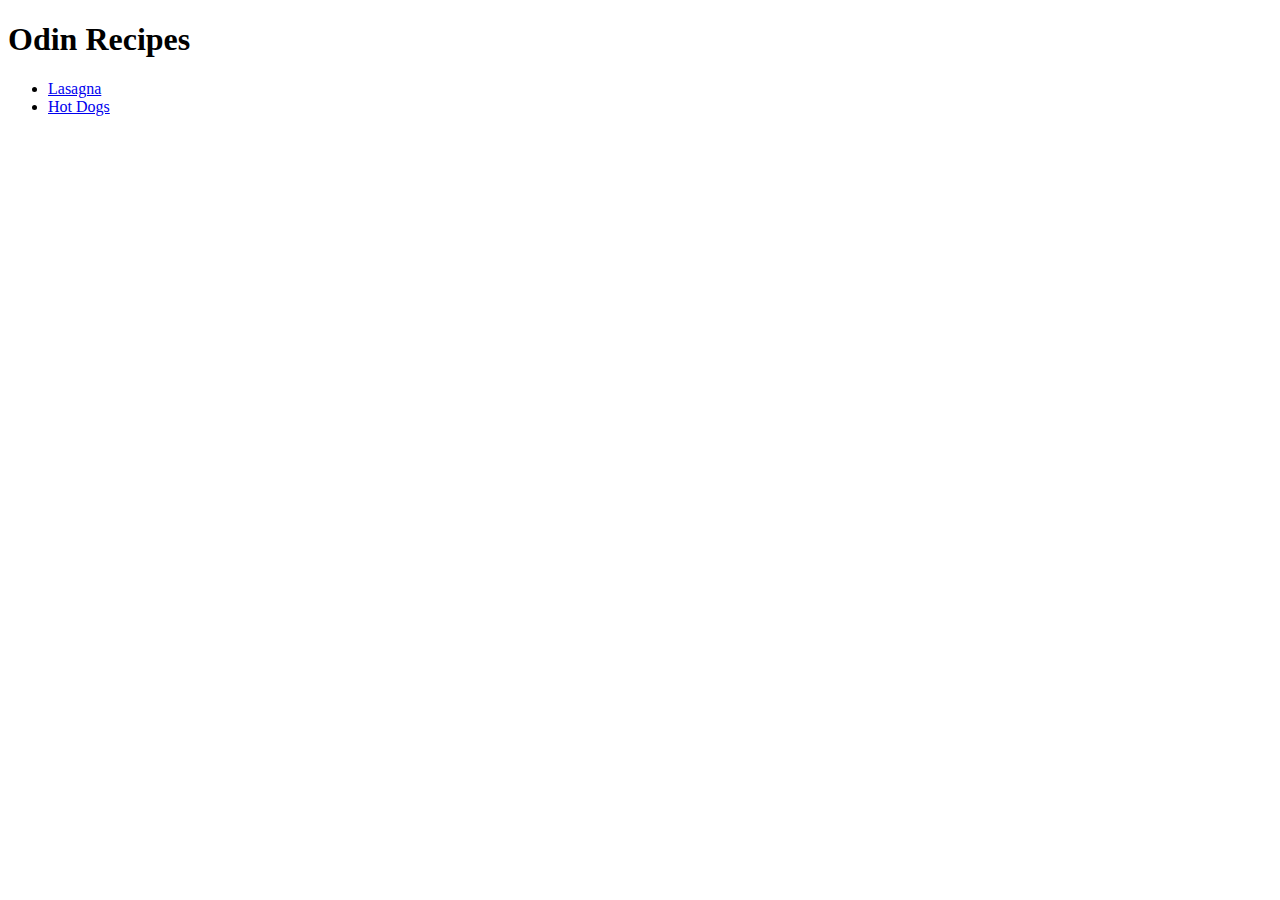
==== index.html @ ec1a7222 "Create and populate  hot dogs file" ====
<!DOCTYPE html>
<html lang="en">
<head>
    <meta charset="UTF-8">
    <meta http-equiv="X-UA-Compatible" content="IE=edge">
    <meta name="viewport" content="width=device-width, initial-scale=1.0">
    <title>Recipes</title>
</head>
<body>
    <h1>Odin Recipes</h1>
    <ul>
        <li><a href="/recipes/lasagna.html">Lasagna</a></li>
        <li><a href="/recipes/hotdogs.html">Hot Dogs</a></li>
        
    </ul>
    

</body>
</html>
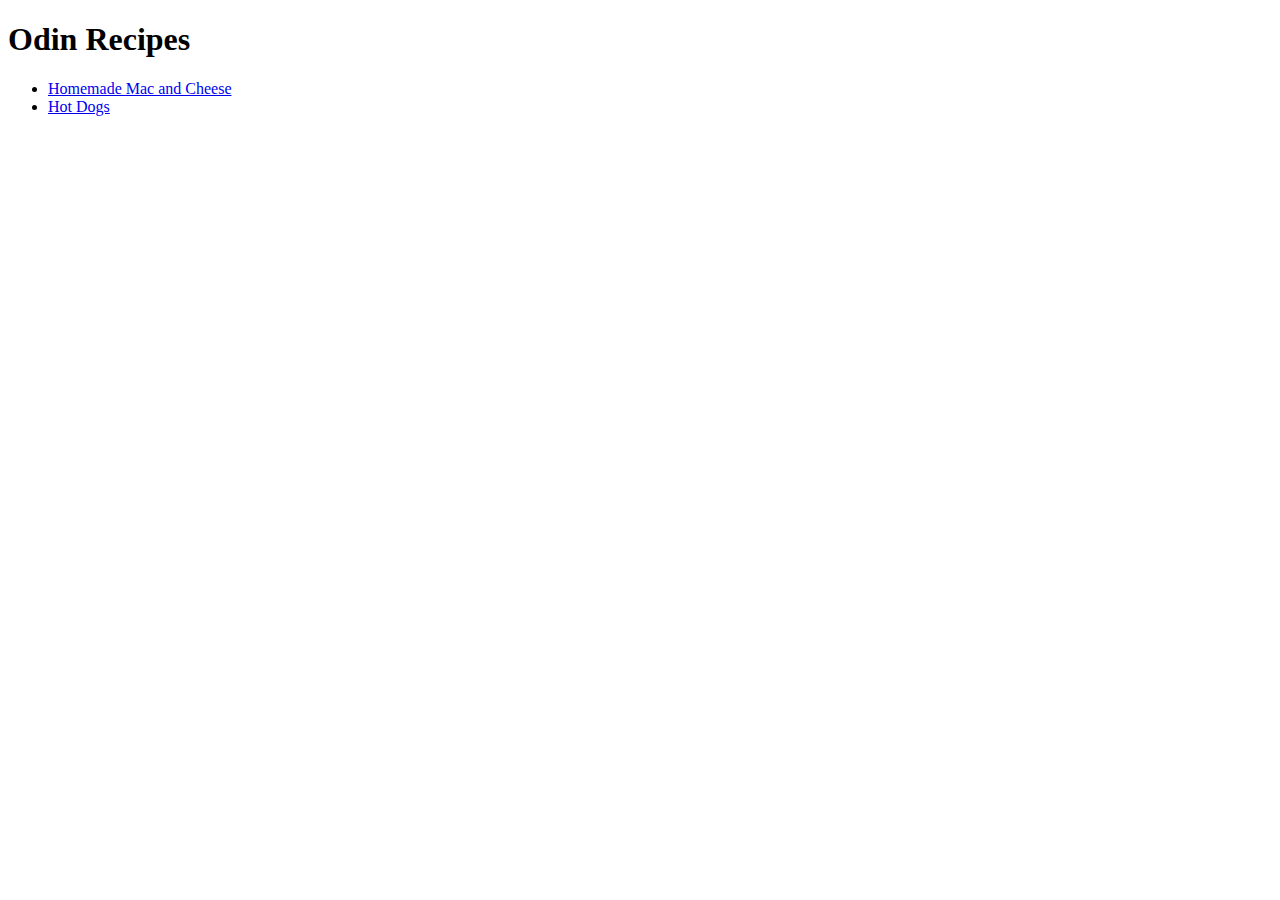
==== commit 925e02d5: "Add 'Description' header to recipe files" ====
--- a/index.html
+++ b/index.html
@@ -9,9 +9,9 @@
 <body>
     <h1>Odin Recipes</h1>
     <ul>
-        <li><a href="/recipes/lasagna.html">Lasagna</a></li>
-        <li><a href="/recipes/hotdogs.html">Hot Dogs</a></li>
-        
+        <li><a href="recipes/lasagna.html">Homemade Mac and Cheese</a></li>
+        <li><a href="recipes/hotdogs.html">Hot Dogs</a></li>
+
     </ul>
     
 
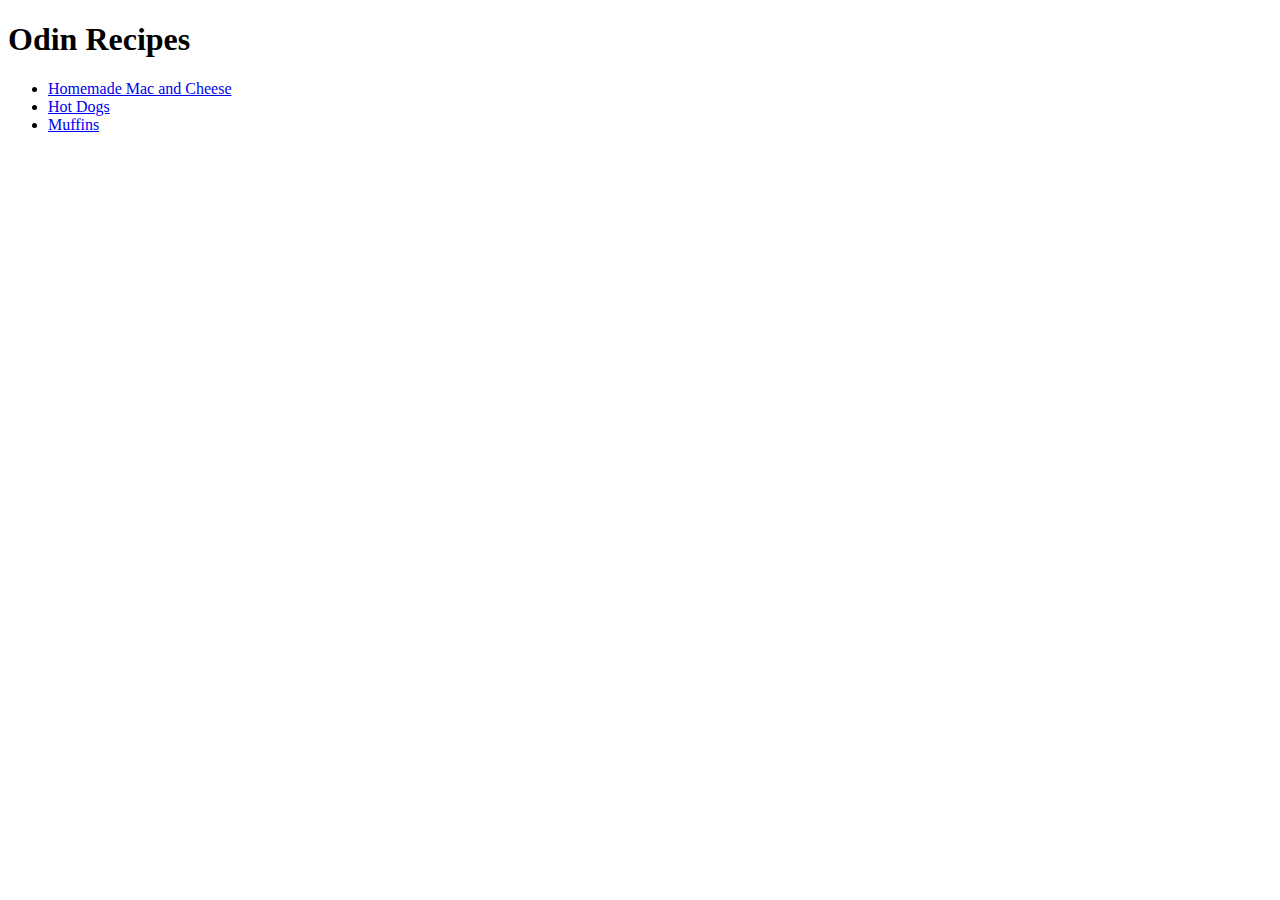
==== commit c3e2a84e: "Create Muffins.html file" ====
--- a/index.html
+++ b/index.html
@@ -11,6 +11,7 @@
     <ul>
         <li><a href="recipes/lasagna.html">Homemade Mac and Cheese</a></li>
         <li><a href="recipes/hotdogs.html">Hot Dogs</a></li>
+        <li><a href="recipes/muffins.html">Muffins</a></li>
 
     </ul>
     
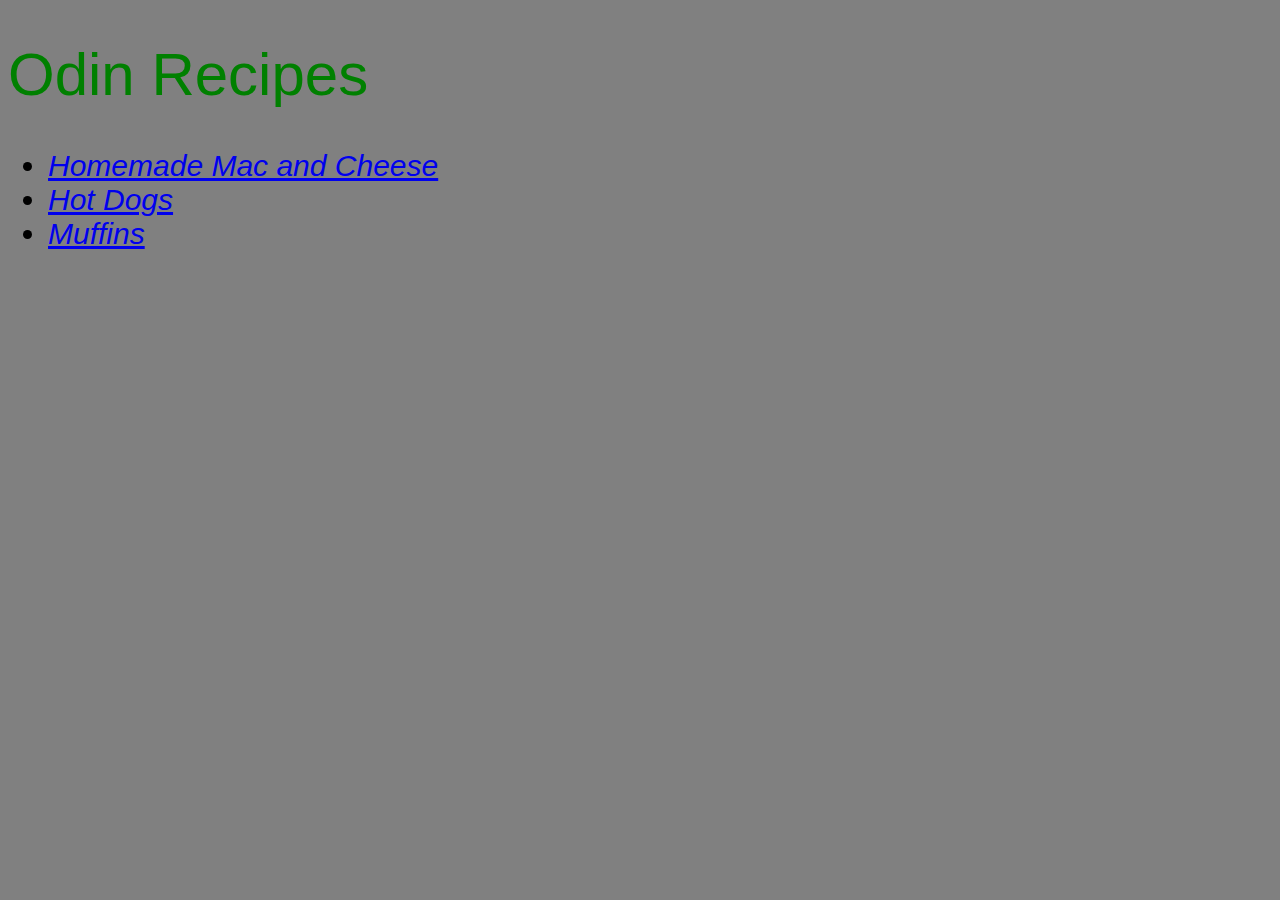
==== commit 408ce5e7: "Create styles.css file and add some styling" ====
--- a/index.html
+++ b/index.html
@@ -4,14 +4,15 @@
     <meta charset="UTF-8">
     <meta http-equiv="X-UA-Compatible" content="IE=edge">
     <meta name="viewport" content="width=device-width, initial-scale=1.0">
+    <link rel="stylesheet" href="styles.css">
     <title>Recipes</title>
 </head>
 <body>
     <h1>Odin Recipes</h1>
     <ul>
-        <li><a href="recipes/lasagna.html">Homemade Mac and Cheese</a></li>
-        <li><a href="recipes/hotdogs.html">Hot Dogs</a></li>
-        <li><a href="recipes/muffins.html">Muffins</a></li>
+        <li><a href="recipes/lasagna.html"><em>Homemade Mac and Cheese</em></a></li>
+        <li><a href="recipes/hotdogs.html"><em> Hot Dogs</em></a></li>
+        <li><a href="recipes/muffins.html"><em>Muffins</em></a></li>
 
     </ul>
     
--- a/styles.css
+++ b/styles.css
@@ -0,0 +1,25 @@
+html{
+    font-size: 30px;
+    background-color: grey;
+    max-width: 800px;
+    font-family: Impact, sans-serif, 'Arial Narrow Bold', sans-serif;
+}
+
+h1 {
+    font-weight: 400;
+    text-decoration: double;
+    color: green;
+    text-shadow: 1pt;
+}
+
+li {
+    font-family: 'Franklin Gothic Medium', 'Arial Narrow', Arial, sans-serif;
+    font-weight: 100;
+
+}
+
+img {
+    width: 300px;
+    height: auto;
+    border-radius: 27px;
+}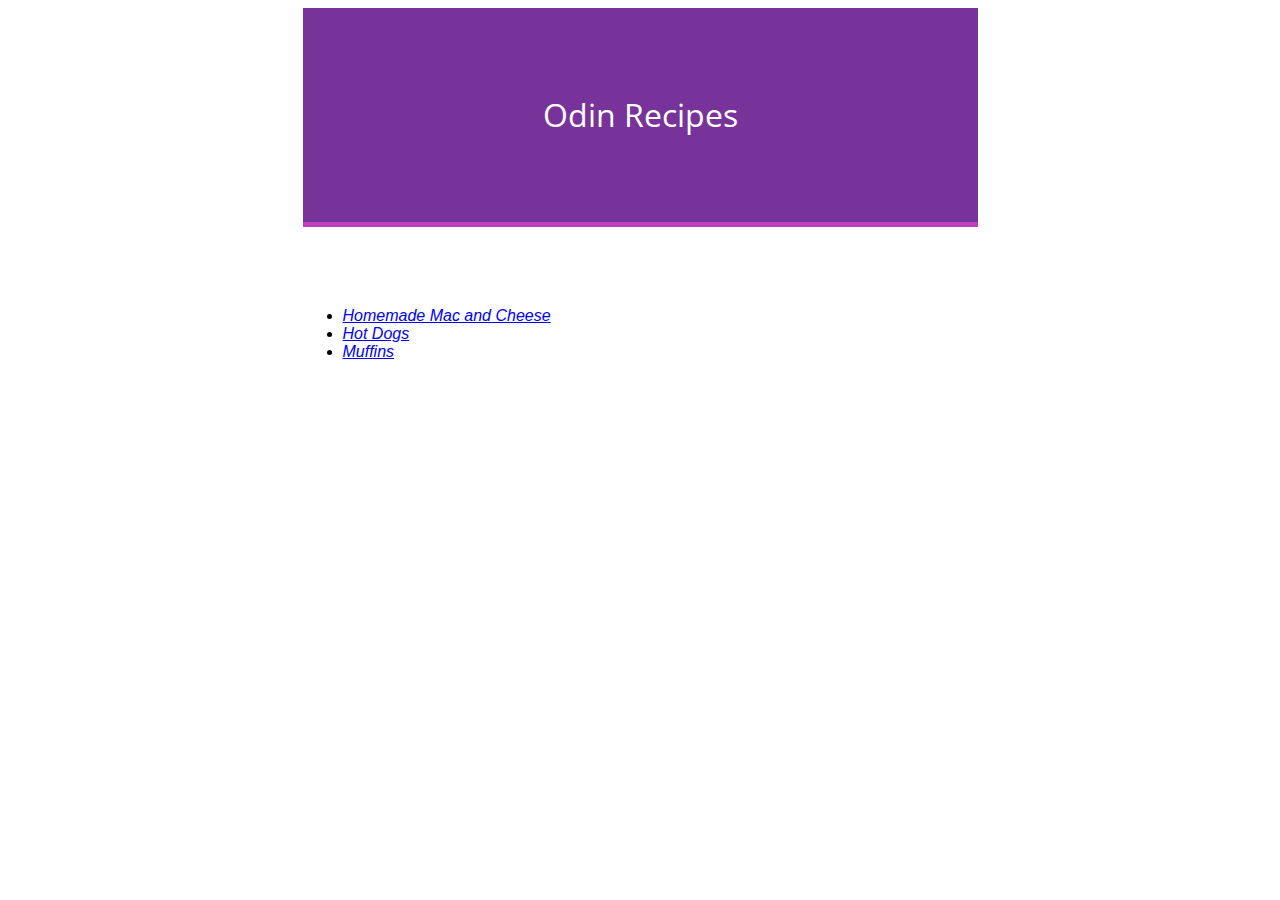
==== commit 4fd859e8: "Add CSS styling to Recipes site." ====
--- a/index.html
+++ b/index.html
@@ -5,10 +5,17 @@
     <meta http-equiv="X-UA-Compatible" content="IE=edge">
     <meta name="viewport" content="width=device-width, initial-scale=1.0">
     <link rel="stylesheet" href="styles.css">
+    <link rel="preconnect" href="https://fonts.googleapis.com">
+    <link rel="preconnect" href="https://fonts.gstatic.com" crossorigin>
+    <link href="https://fonts.googleapis.com/css2?family=Open+Sans:ital,wght@0,300;0,400;0,700;1,300;1,400;1,700&display=swap" rel="stylesheet"> 
     <title>Recipes</title>
 </head>
 <body>
+    <div class="content">
+    <header>
+    
     <h1>Odin Recipes</h1>
+    </header>
     <ul>
         <li><a href="recipes/lasagna.html"><em>Homemade Mac and Cheese</em></a></li>
         <li><a href="recipes/hotdogs.html"><em> Hot Dogs</em></a></li>
@@ -16,6 +23,6 @@
 
     </ul>
     
-
+</div>
 </body>
 </html>
--- a/styles.css
+++ b/styles.css
@@ -1,20 +1,30 @@
 html{
-    font-size: 30px;
-    background-color: grey;
-    max-width: 800px;
-    font-family: Impact, sans-serif, 'Arial Narrow Bold', sans-serif;
+    background-color: white;
+    font-family: "Open Sans", sans-serif, 'Arial Narrow Bold', sans-serif;
 }
 
+.content {
+        max-width: 75ch;
+        margin: 0 auto;
+}
+
+header {
+    text-align: center;
+    margin-bottom: 5rem;
+    background-color: hsl(280, 50%, 40%);
+    padding: 4rem 0;
+    border-bottom: 5px solid hsl(300, 50%, 50%);
+    color: white;
+}
 h1 {
     font-weight: 400;
     text-decoration: double;
-    color: green;
     text-shadow: 1pt;
 }
 
 li {
     font-family: 'Franklin Gothic Medium', 'Arial Narrow', Arial, sans-serif;
-    font-weight: 100;
+    font-weight: 500;
 
 }
 
@@ -22,4 +32,17 @@
     width: 300px;
     height: auto;
     border-radius: 27px;
+    display: flex;
+    justify-content: center;
+}
+
+h2 {
+    font-size: 2rem;
+    font-weight: 700;
+    color: blueviolet;
+    font-style: italic;
+}
+
+p {
+    font-size: 1.125rem;
 }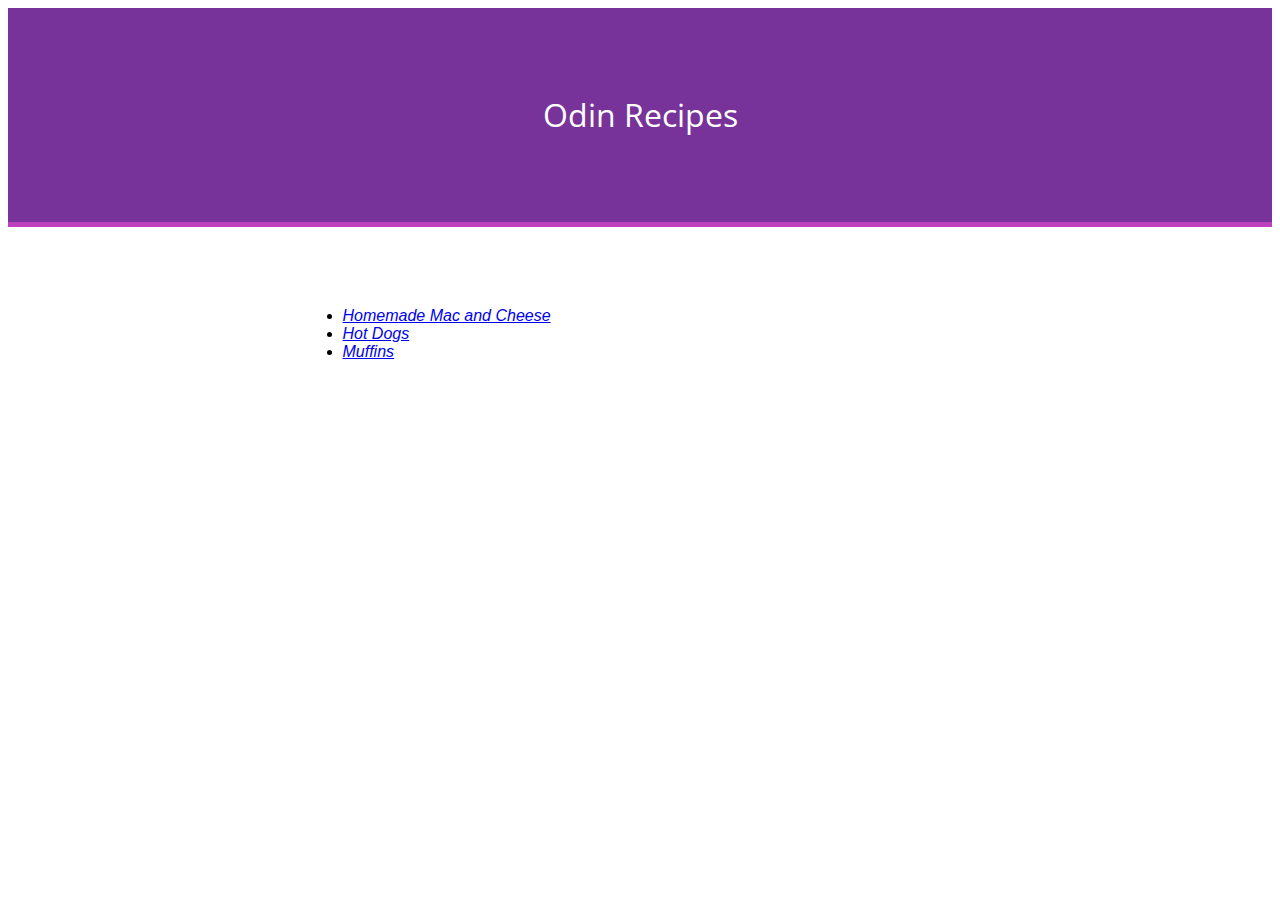
==== commit 5943b242: "Proper nesting of div element" ====
--- a/index.html
+++ b/index.html
@@ -11,11 +11,13 @@
     <title>Recipes</title>
 </head>
 <body>
+    
+    <header>
+        <div class="content">
+    <h1>Odin Recipes</h1>
+</div>
+    </header>
     <div class="content">
-    <header>
-    
-    <h1>Odin Recipes</h1>
-    </header>
     <ul>
         <li><a href="recipes/lasagna.html"><em>Homemade Mac and Cheese</em></a></li>
         <li><a href="recipes/hotdogs.html"><em> Hot Dogs</em></a></li>
